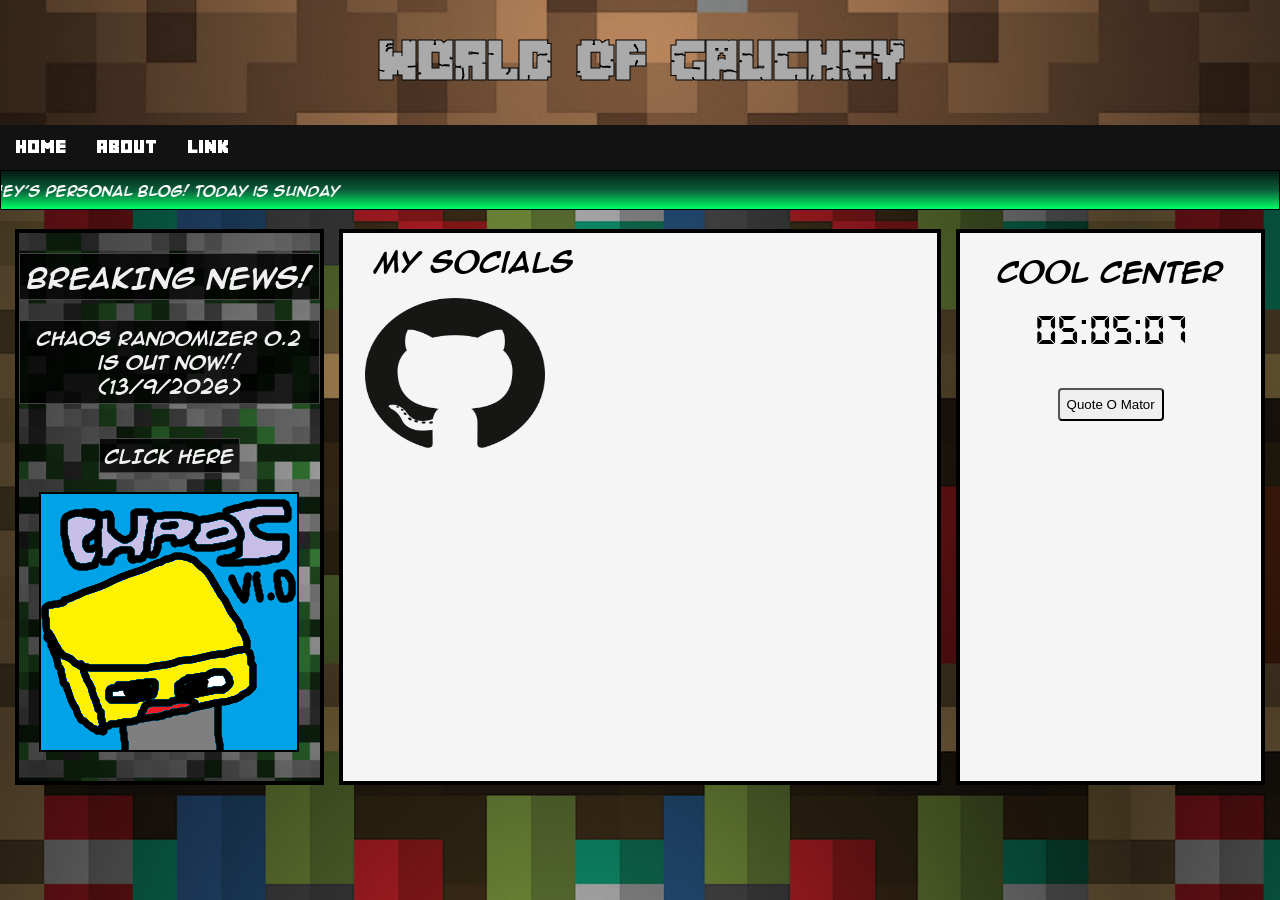
==== link.html @ dbc8d064 "Add files via upload" ====
<!DOCTYPE html>
<html lang="en">
<head>
    <link rel="stylesheet" href="style.css">
    <link rel="icon" href="icon.png">
    <meta charset="UTF-8">
    <meta name="viewport" content="width=device-width, initial-scale=1.0">
    <title>Socials</title>
</head>
<body>
    <div class="head">
        <h1><a href="index.html">World Of Gauchey</a></h1>
    </div>
    
    <div class="menu">
        <ul>
            <li><a href="index.html">Home</a></li>
            <li><a href="posts.html">About</a></li>
            <li><a href="link.html">Link</a></li>
        </ul>
    </div>

    <div class="content">
          <marquee behavior="" direction="right">Welcome to Gauchey's personal blog! Today is <span id="day"></span></marquee>
        
        <!-- 3-COLUMN LAYOUT -->
        <div class="column-wrapper">
            
            <!-- LEFT COLUMN: BREAKING NEWS -->
            <div class="col left-col">
                <h2 id="txt">BREAKING NEWS!</h2>
                <p id="txt">Chaos Randomizer 0.2 is out now!! (13/9/2026)</p><br>
                <a id="txt2" href="post1.html">CLICK HERE</a><br><br>
                <div id="ico">
                    <a href="https://github.com/g4ucheyy/chaos-randomizer"><img src="icon.png" alt="icon"></a>
                </div>
                <br>
            </div>

            <!-- MIDDLE COLUMN: MAIN CONTENT -->
            <div class="col mid-col">
                <h2> &nbsp; My Socials</h2>
                <a href="https://github.com/g4ucheyy" style="text-decoration: none;">&nbsp; &nbsp;<img src="github.png" height="150px" width="180px"></a>
            </div>

         <!-- RIGHT COLUMN: MISC / SIDEBAR -->
            <div class="right-col">
                <center>
                <h2>Cool Center</h2>
                <div id="clock"></div><br><br>
                <button id="btn"  onclick="randomquotes()">Quote O Mator</button>
                <p id="quotes"></p>
                
            </center>
            </div>

        </div>

    <script>
        const days = ["Sunday", "Monday", "Tuesday", "Wednesday", "Thursday", "Friday", "Saturday"];
const dayEl = document.getElementById("day");
if (dayEl) {
  const today = new Date();
  dayEl.textContent = days[today.getDay()];
}

function updateClock() {
    const clockEl = document.getElementById('clock');
    if (!clockEl) return;

    const now = new Date();
    clockEl.textContent = now.toTimeString().split(' ')[0];
  }

  // Run immediately and update every second
  updateClock();
  setInterval(updateClock, 1000);

 const quotes = [
  "u clicked the button",
  "You summoned me!",
  "y u click the button lol",
  "hi hi",
  "oh wow, u done it",
  "Minecraft Rule #1: Never dig straight down.",
  "Error 404: Relationship status not found in database.",
  "What is a man? A miserable little pile of secrets!",
  "A creeper hissed behind you. You know the rest.",
  "It's dangerous to go alone! Take this.",
  "Git commit -m 'Fixed lonely bug' -> Git push -> Rejected.",
  "That's a nice house you have there... Shame if something happened to it.",
  "OOF! *Steve damage sound*",
  "You are finally awake. You were trying to cross the border, right?",
  "My heart is open source, but nobody wants to fork it.",
  "The cake is a lie.",
  "I refuse to believe it's not a bug. It's a feature.",
  "Herobrine has been removed from the patch notes.",
  "Snake? Snake?! SNAAAAAAKE!",
  "There are 10 types of people: those who understand binary, and those who don't.",
  "Hey look buddy, I'm an engineer. That means I solve practical problems.",
  "My love life has a complexity of O(0)—it doesn't even exist.",
  "I am the man who arranges the blocks.",
  "Ah shit, here we go again.",
  "Would you kindly?",
  "Why did the programmer quit their job? Because they didn't get arrays.",
  "Automating a 2-minute task in 6 hours is peak efficiency.",
  "You activated my trap card!",
  "Your inventory is full.",
  "I am iron deficiency man.",
  "My dating profile is just a 500 Internal Server Error page.",
  "Stay awhile and listen!",
  "If at first you don't succeed, call it version 1.0.",
  "You cannot sleep now, there are monsters nearby.",
  "You missed a semicolon on line 42, your whole life is ruined.",
  "Sir, this is a Wendy's.",
  "To clean a computer, just use a sponge block from a ocean monument.",
  "I am the one who knocks!",
  "Nanomachines, son!",
  "Don't waste diamonds on a hoe.",
  "Show me the motivation!",
  "The code compiled on the first try. Now I'm terrified.",
  "Is this the real life? Is this just fantasy?",
  "My crush is like local host—unreachable from the outside world.",
  "A redstone repeater can't fix your broken heart.",
  "Bold of you to assume I have social skills.",
  "There is no place like 127.0.0.1",
  "I think I accidentally deleted production.",
  "Creeper? Aw man.",
  "Task failed successfully.",
  "I have a girlfriend. Her name is Visual Studio Code.",
  "An error occurred while displaying the previous error.",
  "You died! Score: &e0",
  "This is peak performance, you may not like it.",
  "Never gonna give you up, never gonna let you down.",
  "This line of code is held together by pure willpower and duct tape.",
  "You cannot fast travel when enemies are nearby.",
  "That's what she said.",
  "My variable type is constant: lonely.",
  "A skeleton shot me out of nowhere.",
  "I am the danger.",
  "Ctrl + Z my entire existence, please.",
  "Autobots, roll out!",
  "One shall stand, one shall fall.",
  "Fate has yielded its reward: a new world to call home.",
  "Megatron must be stopped, no matter the cost.",
  "I am Optimus Prime, and I send this message to any surviving Autobots taking refuge among the stars.",
  "More than meets the eye!",
  "Decepticons, attack!",
  "Starscream, you have failed me for the last time!",
  "Bumblebee, stop playing radio songs to express your feelings.",
  "100+ quotes and counting",
  "100+ quotes (gluten free)",
  "Netherite upgrade templates are an absolute scam.",
  "Building a dirt hut because I lack the creativity to build a mansion.",
  "Mending is the only enchantment keeping my life from completely breaking down.",
  "Piglin bartering gave me 20 gravel instead of ender pearls. Great.",
  "Look at me, I am the captain now.",
  "Wait, it's all just legacy code? Always has been.",
  "Understandable, have a great day.",
  "Am I a joke to you?",
  "Modern problems require modern solutions.",
  "Cheems was the ultimate programmer, change my mind.",
  "Let me out, LET ME OUTTTTTT!",
  "No thoughts, head empty, code compiling.",
  "Bro really thinks he's him.",
  "Stonks only go up.",
  "Garbage collection just swept away my last remaining brain cell.",
  "I've got 99 problems, and 98 of them are unclosed HTML tags.",
  "Code review comments: 'Who wrote this trash?' Spoiler: It was me 3 months ago.",
  "It works on my machine, so we are deploying my laptop to production.",
  "Python is basically executable pseudocode, yet I still manage to fail it.",
  "ChatGPT went down, guess I'll go touch some grass.",
  "Writing documentation is like writing a letter to a ghost.",
  "I git pushed directly to main, and now the security team is outside my room.",
  "Linux users explaining why compiling their browser from scratch for 14 hours is optimal.",
  "Ah, you have arrived! Make yourself at home."
];


 

  function randomquotes(){

  const quoteEl = document.getElementById('quotes');
  if (!quoteEl) return;

  const randomIndex = Math.floor(Math.random() * quotes.length);
  const randquotes = quotes[randomIndex]; 
  quoteEl.innerHTML = randquotes;
}

 

    </script>
</body>
</html>
---- style.css ----
/* DECLARING FONTS */
@font-face {
    font-family: mc;
    src: url('mc.ttf');
} 
@font-face {
    font-family: mccrack;
    src: url('mccrack.ttf');
} 
@font-face {
    font-family: animeacereg;
    src: url('animeace2_reg.ttf');
} 
@font-face {
    font-family: animeaceital;
    src: url('animeace2_ital.ttf');
} 
@font-face {
    font-family: animeacebld;
    src: url('animeace2_bld.ttf');
} @font-face {
    font-family: clock;
    src: url('DS-DIGIB.TTF');
}

body {
    margin: 0;
    padding: 0;
    background-image: url('book.png');
}

/* LOGO */
.head {
    font-family: mccrack;
    text-align: center;
    background-image: url('dirt.jpg');
    background-size: cover;
    background-repeat: no-repeat;
    background-position: center;
    padding: 20px 20px 20px 20px; /* Gives space around the text */
} 

.head a {
    text-decoration: none;
    color: #AAAAAA;
    -webkit-text-stroke: 1px black; /* Outlines the text letters */
    font-size: 48px;
}

/* NAVIGATION BAR */
.menu ul {
    list-style-type: none;
    margin: 0;
    padding: 0;
    display: flex;
    background-color: #121212;
}

.menu li a {
    display: block;
    text-align: center;
    color: white;
    text-decoration: none;
    padding: 15px;
    transition: all 0.4s ease;
    background-color: #121212;
    font-family: mc;
}

.menu li a:hover {
    color: black;
    background: linear-gradient(to bottom, #1B120C, #4A7227, #7CBA3D);

}

/* CONTENT */
.content marquee {
  background: linear-gradient(to bottom, #031B13, #0A5C3A, #00FF66);
    border: black 0.4px solid;
    color: white;
    padding: 10px;
    font-size: 12px;
    font-family: animeacebld;
}

#ico img {
    border: 2px solid black;
    max-width: 100%;
}

/* 3-COLUMN LAYOUT STYLES */
.column-wrapper {
    display: flex;
    justify-content: space-between;
    padding: 15px;
    gap: 15px;
}



.left-col {
    width: 25%;
    border: 4px solid black;
    text-align: center;
    background-image: url('bric.png');
    font-family: animeacebld;
    
}

#txt, #txt2 {
    background-color: rgba(0, 0, 0, 0.8);
    color: #f0f0f0;
    padding: 5px;
    border: 1px solid #444;
    text-decoration: none;
} #txt2:hover {
    background: linear-gradient(to bottom, #121417, #0E5135, #00FFCC);
    transition: all 0.2s;
    

} 



.mid-col {
    width: 50%; /* Keeps its place in the 3-column layout */
    border: 4px solid black;
    background-color: whitesmoke;
    box-sizing: border-box;
    padding: 10px;
} .mid-col p {
    font-size: 17px;
} 


.mid-col h2 {
    font-family: animeacebld;
    margin-top: 0;
}

/* to be used later  */
.scrollbox {
    width: 100%; /* Fills the width inside .mid-col */
  
    overflow-y: auto; /* Displays scrollbar when text overflows */
    border: 1px solid #ccc;
    padding: 8px;
    box-sizing: border-box;
}

.right-col {
    width: 25%;
    border: 4px solid black;
    background-color: whitesmoke;

} .right-col h2 {
    font-family: animeacebld;

} #clock {
    font-family: clock;
    font-size: 44px;

} #btn {
    padding: 7px;
    border-radius: 4px;
    cursor: pointer;
    
    
} #quotes {
    font-family: animeacereg;
}
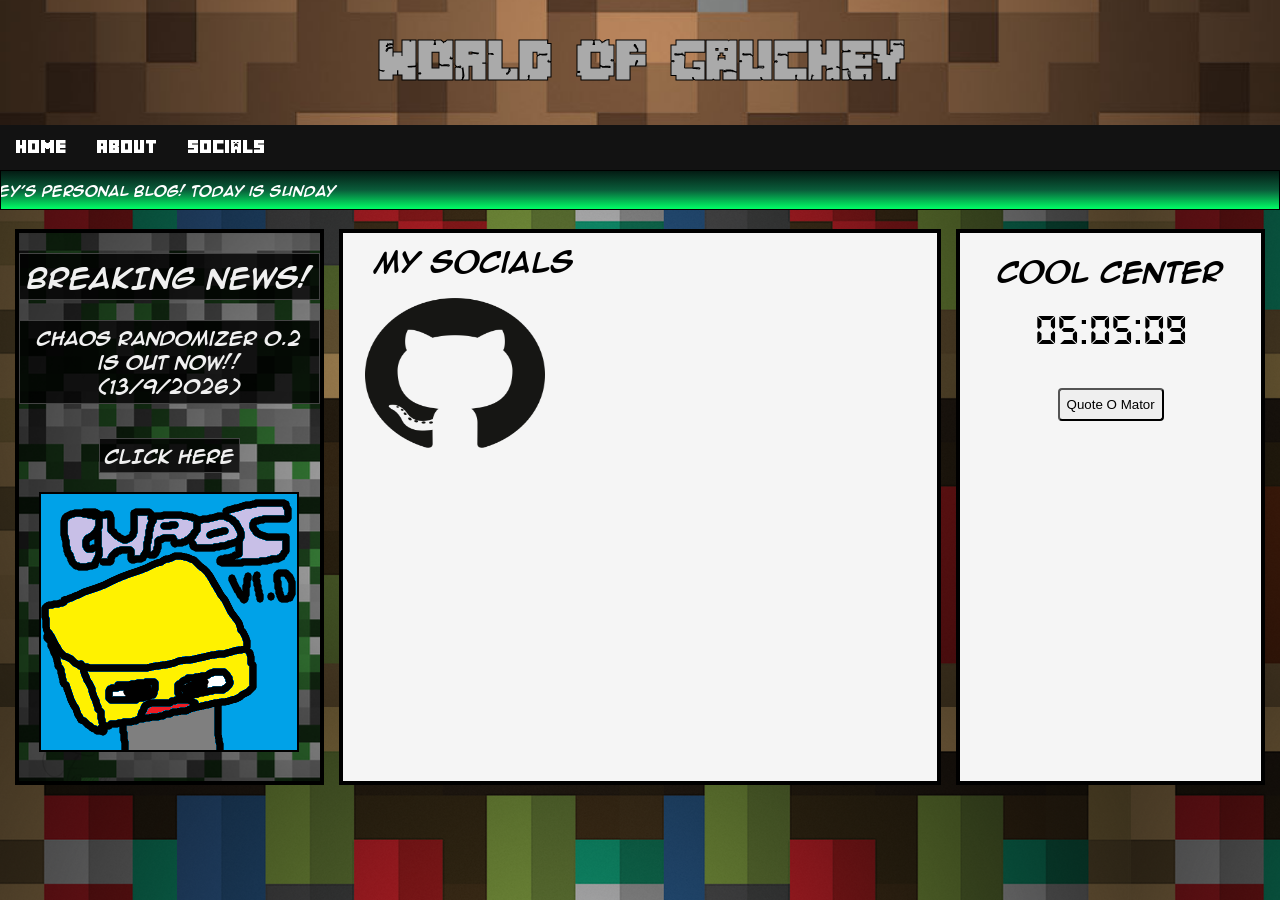
==== commit 19ce9d04: "Update link.html" ====
--- a/link.html
+++ b/link.html
@@ -16,7 +16,7 @@
         <ul>
             <li><a href="index.html">Home</a></li>
             <li><a href="posts.html">About</a></li>
-            <li><a href="link.html">Link</a></li>
+            <li><a href="link.html">Socials</a></li>
         </ul>
     </div>
 
@@ -193,4 +193,4 @@
 
     </script>
 </body>
-</html>+</html>
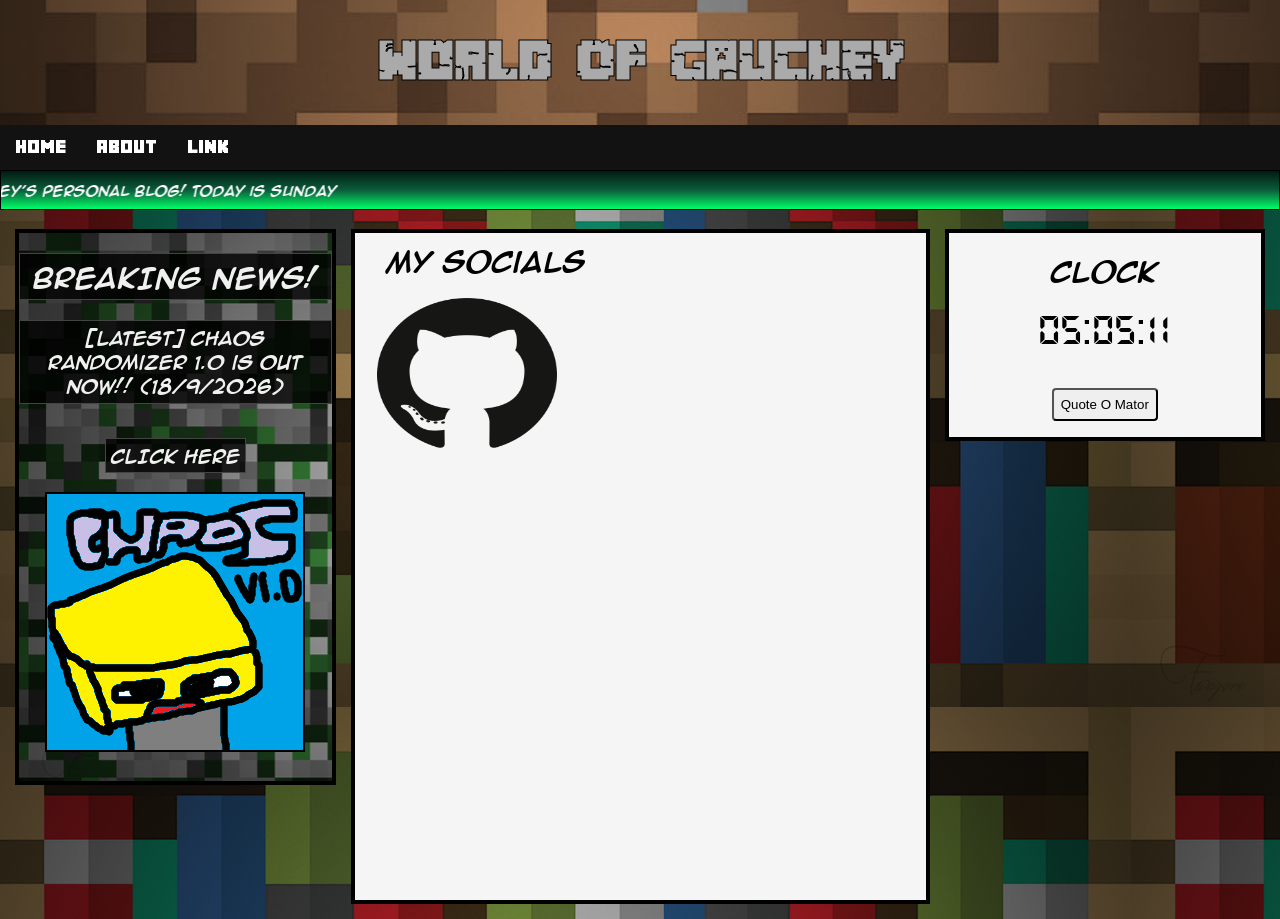
==== commit 7bf1177c: "Add files via upload" ====
--- a/link.html
+++ b/link.html
@@ -6,6 +6,8 @@
     <meta charset="UTF-8">
     <meta name="viewport" content="width=device-width, initial-scale=1.0">
     <title>Socials</title>
+        <script data-goatcounter="https://gaucheyy.goatcounter.com/count"
+            async src="//gc.zgo.at/count.js"></script>
 </head>
 <body>
     <div class="head">
@@ -16,7 +18,7 @@
         <ul>
             <li><a href="index.html">Home</a></li>
             <li><a href="posts.html">About</a></li>
-            <li><a href="link.html">Socials</a></li>
+            <li><a href="link.html">Link</a></li>
         </ul>
     </div>
 
@@ -26,11 +28,11 @@
         <!-- 3-COLUMN LAYOUT -->
         <div class="column-wrapper">
             
-            <!-- LEFT COLUMN: BREAKING NEWS -->
-            <div class="col left-col">
+              <!-- LEFT COLUMN: BREAKING NEWS -->
+            <div class="left-col">
                 <h2 id="txt">BREAKING NEWS!</h2>
-                <p id="txt">Chaos Randomizer 0.2 is out now!! (13/9/2026)</p><br>
-                <a id="txt2" href="post1.html">CLICK HERE</a><br><br>
+                <p id="txt">[LATEST] Chaos Randomizer 1.0 is out now!! (18/9/2026)</p><br>
+                <a id="txt2" href="post2.html">CLICK HERE</a><br><br>
                 <div id="ico">
                     <a href="https://github.com/g4ucheyy/chaos-randomizer"><img src="icon.png" alt="icon"></a>
                 </div>
@@ -46,7 +48,7 @@
          <!-- RIGHT COLUMN: MISC / SIDEBAR -->
             <div class="right-col">
                 <center>
-                <h2>Cool Center</h2>
+                <h2>Clock</h2>
                 <div id="clock"></div><br><br>
                 <button id="btn"  onclick="randomquotes()">Quote O Mator</button>
                 <p id="quotes"></p>
@@ -193,4 +195,4 @@
 
     </script>
 </body>
-</html>
+</html>
--- a/style.css
+++ b/style.css
@@ -128,7 +128,8 @@
     background-color: whitesmoke;
     box-sizing: border-box;
     padding: 10px;
-} .mid-col p {
+} 
+.mid-col p {
     font-size: 17px;
 } 
 
@@ -141,7 +142,6 @@
 /* to be used later  */
 .scrollbox {
     width: 100%; /* Fills the width inside .mid-col */
-  
     overflow-y: auto; /* Displays scrollbar when text overflows */
     border: 1px solid #ccc;
     padding: 8px;
@@ -156,7 +156,8 @@
 } .right-col h2 {
     font-family: animeacebld;
 
-} #clock {
+}
+ #clock {
     font-family: clock;
     font-size: 44px;
 
@@ -168,4 +169,24 @@
     
 } #quotes {
     font-family: animeacereg;
-}+}
+
+        .column-wrapper {
+            align-items: flex-start;
+        }
+
+         .left-col,
+         .right-col {
+            flex: 0 0 25%;
+            align-self: flex-start;
+        }
+
+        .mid-col {
+            width: 50%;
+            height: 75vh;
+            max-height: 75vh;
+            overflow-y: auto;
+            overflow-x: hidden;
+            box-sizing: border-box;
+            padding: 10px;
+        }
